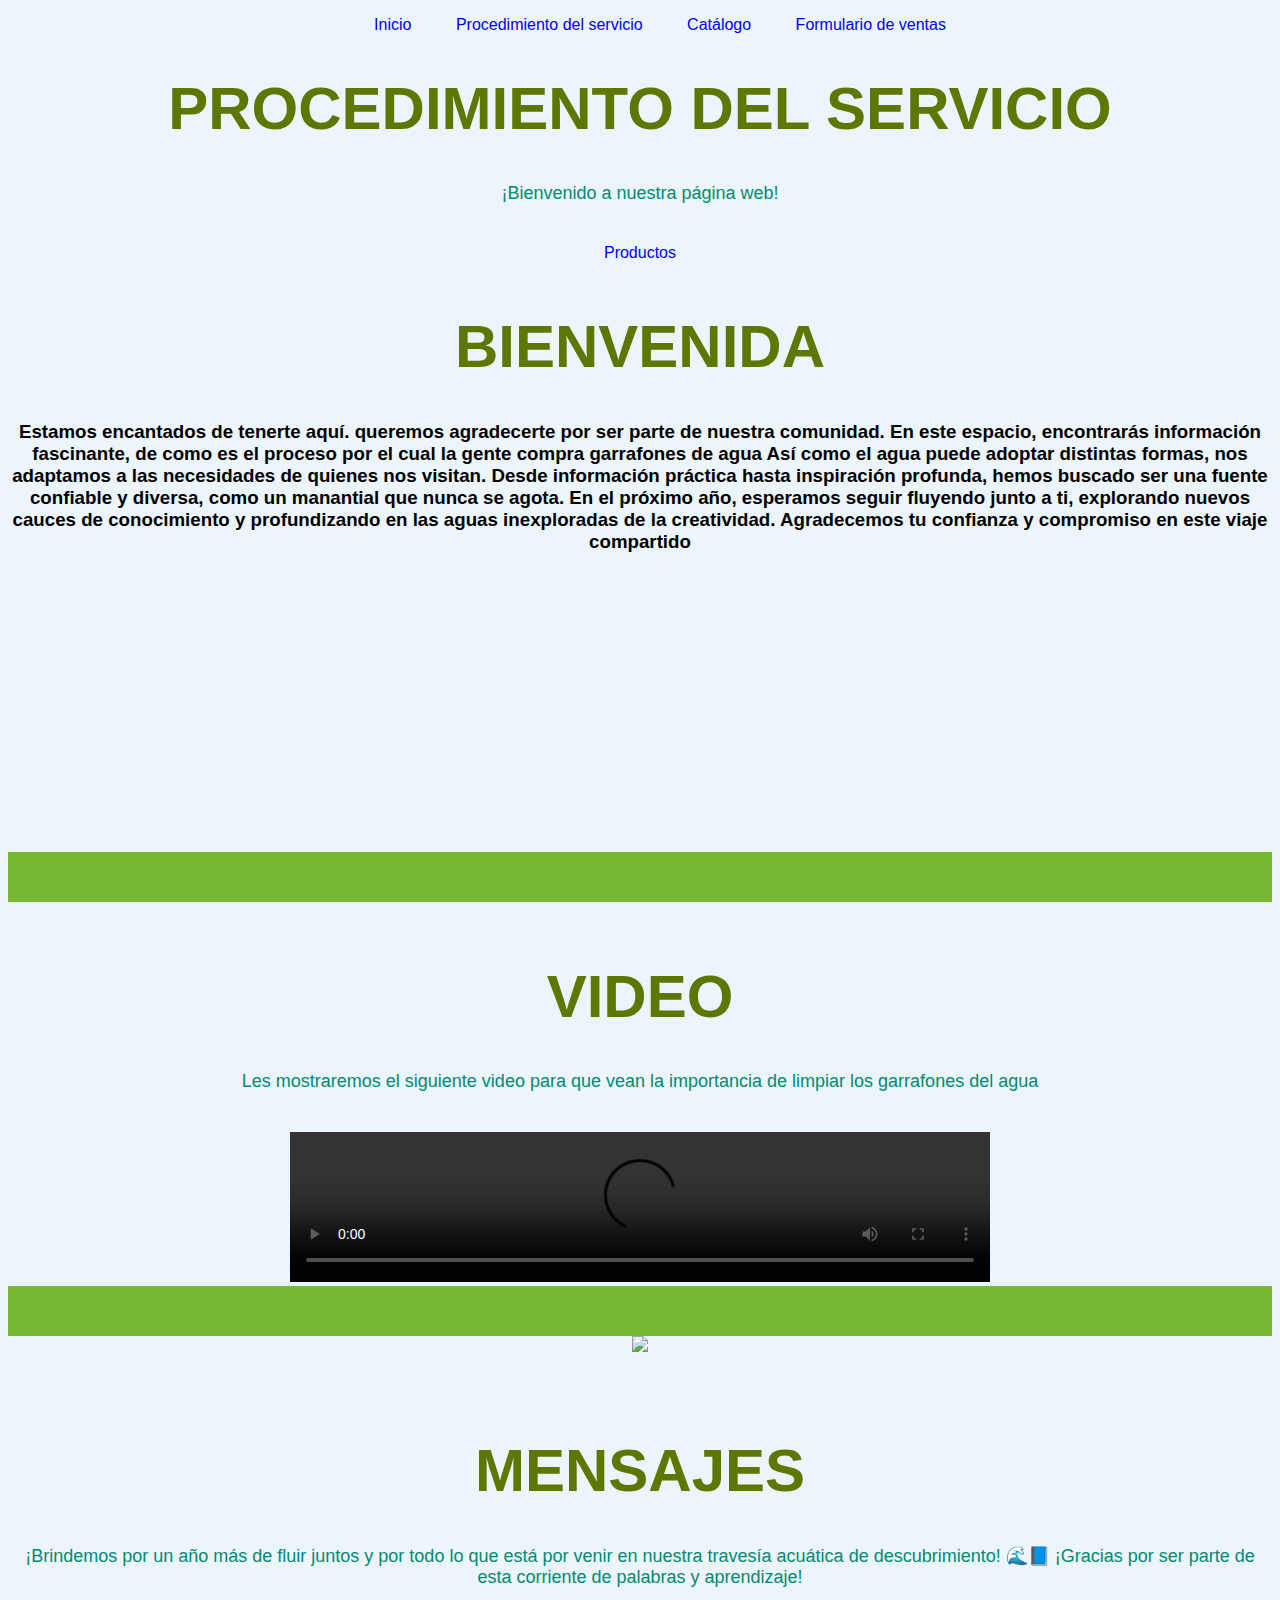
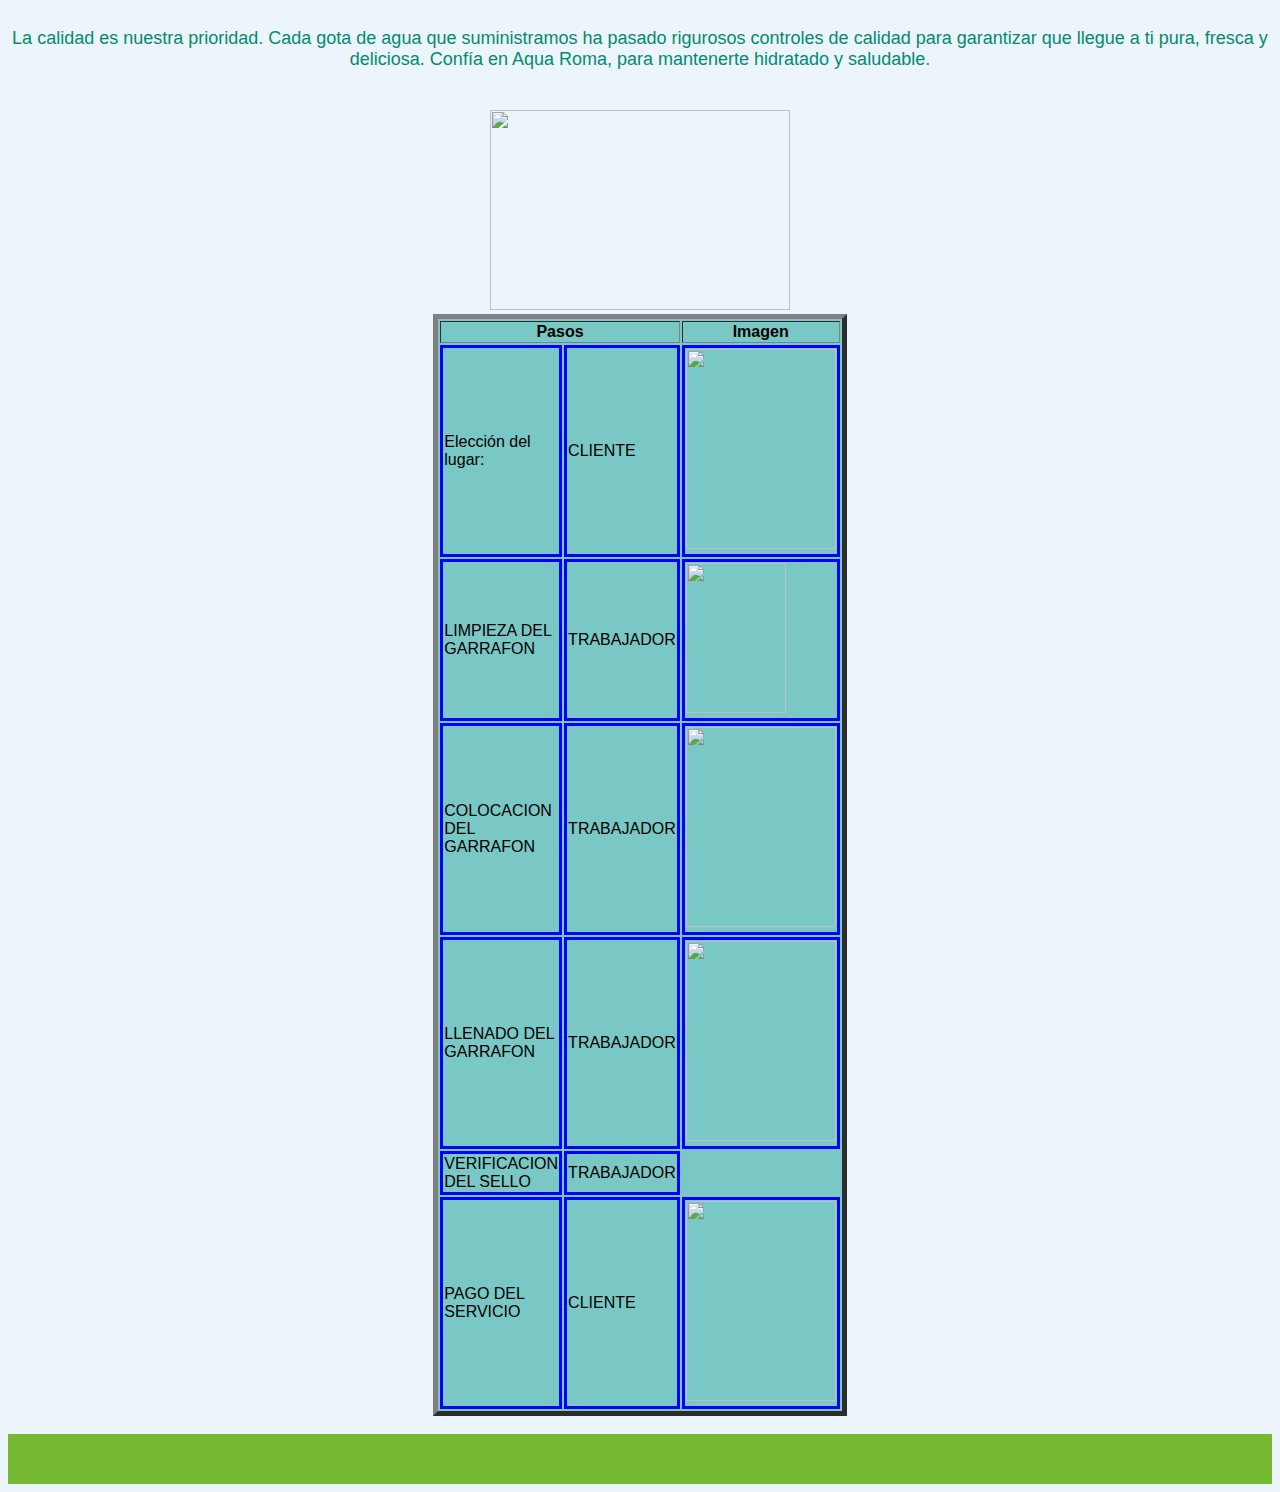
==== procedimiento.html @ ebe9e6f7 "Add files via upload" ====
<!DOCTYPE html>
<html lang="es">
	<head>	
		<meta charset="UTF-8">
		<meta http-equiv="X-UA-Compatible" content="IE=edge">
		<meta name="viewport" content="width-device-width, initial-scale=1.0">
	<ul>
		<right>
			<li><a href="index.html">Inicio</a></li>
			<li><a href="procedimiento.html">Procedimiento del servicio</a></li>
			<li><a href="catalogo\Catalogo.html">Catálogo</a></li>
			<li><a href="Catalogo\Formulario\FORMULAARIO DE VENTAS.html">Formulario de ventas</a></li>
        </right>
	</ul>
		<title>Menú</title>
		<link rel="stylesheet" href="estilo.css">

    </head>
    <body bgcolor="#EBF5FB">

        <H1 class="title">Procedimiento del servicio</H1>
        <p>
            ¡Bienvenido a nuestra página web!
        </p>
        <div class="btn-home">
            <a href="catalogo/Catalogo.html" class="btn">Productos</a>
        </div>
        <header class="content header">
        <h2 class="title">Bienvenida</h2>
        <h3>
            Estamos encantados de tenerte aquí. queremos agradecerte por ser parte de nuestra comunidad. En este espacio, encontrarás información fascinante, de como es el proceso por el cual la gente compra garrafones de agua Así como el agua puede adoptar distintas formas, nos adaptamos a las necesidades de quienes nos visitan. Desde información práctica hasta inspiración profunda, hemos buscado ser una fuente confiable y diversa, como un manantial que nunca se agota.
            En el próximo año, esperamos seguir fluyendo junto a ti, explorando nuevos cauces de conocimiento y profundizando en las aguas inexploradas de la creatividad. Agradecemos tu confianza y compromiso en este viaje compartido 
        </h3>
        </header>
        <div class="rectangulo"></div>
        <section class="content about">
            <h3 class="title">Video</h3>
            <p>Les mostraremos el siguiente video para que vean la importancia de limpiar los garrafones del agua</p>
            <center>
                <video src="video/Video.mp4" width="700" controls></video>
            </center>
            <div class="rectangulo"></div>
            <img src="imge/botes.jpg" type="img.png" width="100%">
        </section>
        <section class="contain">
            <h4 class="title">Mensajes</h4>
            <p>¡Brindemos por un año más de fluir juntos y por todo lo que está por venir en nuestra travesía acuática de descubrimiento! 🌊📘 ¡Gracias por ser parte de esta corriente de palabras y aprendizaje!</p>
            <p>La calidad es nuestra prioridad. Cada gota de agua que suministramos ha pasado rigurosos controles de calidad para garantizar que llegue a ti pura, fresca y deliciosa. Confía en Aqua Roma, para mantenerte hidratado y saludable.</p>
            <center>
                <img src="imge/procedimientos.gif" width="300" height="200">
        </section>
        <center>
            <table border=5 width=300>
            <tr>
            <th colspan="2">Pasos</th>
            <th>Imagen</th>
            </tr>
            <tr>
            <td>Elección del lugar: </td>
            <td>CLIENTE</td>
                <td><img src="imge/lugar.jpg" width="150" height="200">
            </tr>
            <tr>
            <td>LIMPIEZA DEL GARRAFON</td>
            <td>TRABAJADOR</td>
                <td><img src="imge/limpieza.gif" width="100" height="150"></td>
            </tr>
            <tr>
            <td>COLOCACION DEL GARRAFON</td>
            <td>TRABAJADOR</td>
            <td align=center><img src="imge/Imagen de WhatsApp 2023-10-29 a las 15.20.17_fab56ce0.jpg" width="150" height="200"></td>
            <tr>
            <td>LLENADO DEL GARRAFON </td>
            <td>TRABAJADOR</td>
                <td><img src="imge/llenado.gif" width="150" height="200">
            </tr>
            <tr>
            <td>VERIFICACION DEL SELLO </td>
            <td>TRABAJADOR</td>
            </tr>
            <tr>
            <td>PAGO DEL SERVICIO</td>
            <td>CLIENTE</td>
                <td><img src="imge/pago.jpg" width="150" height="200">
            </tr>
            </table>
            </center>
            <br>
            <div class="cuadrado"></div>
        </body>
</html>
---- estilo.css ----
map{
    height: 500px;
    width: 100%;
}
nav{
    display: flex;
    align-items: center;
    justify-content: space-between;
    padding-top: 20px;
    padding-left: 10%;
    padding-right: 10%;
    font-weight: bold;
}
.header {
    display: center;
    align-items: center;
    justify-content: center;
    height: 60vh;
    background: url(imge/ia.png) no-repeat center;
    background-size: cover;
}
ul li{
    display: inline-block;
    padding: 0px 20px;
}
a{
    color: blue;
    text-decoration: none;
}
body{
    text-align: center;
    font-family: sans-serif;
}
p{
    text-align: center;
    font-family: Arial;
    font-size: 18px;
    margin-bottom: 40px;
    color: #028B71;
}
.title {
    margin-bottom: 40px;
    font-size: 60px;
    font-weight: 600;
    text-transform: uppercase;
    color: #5B7801;
}
.btn-home{
    display: center;
}
.rectangulo{
    width: 100%;
    height: 50px;
    background: #76b933;
}
.cuadrado{
    width: 100%;
    height: 50px;
    background: #76b933;
}
table{
    background: #79C8C5;
}
td{
    border: 3px solid blue;
}
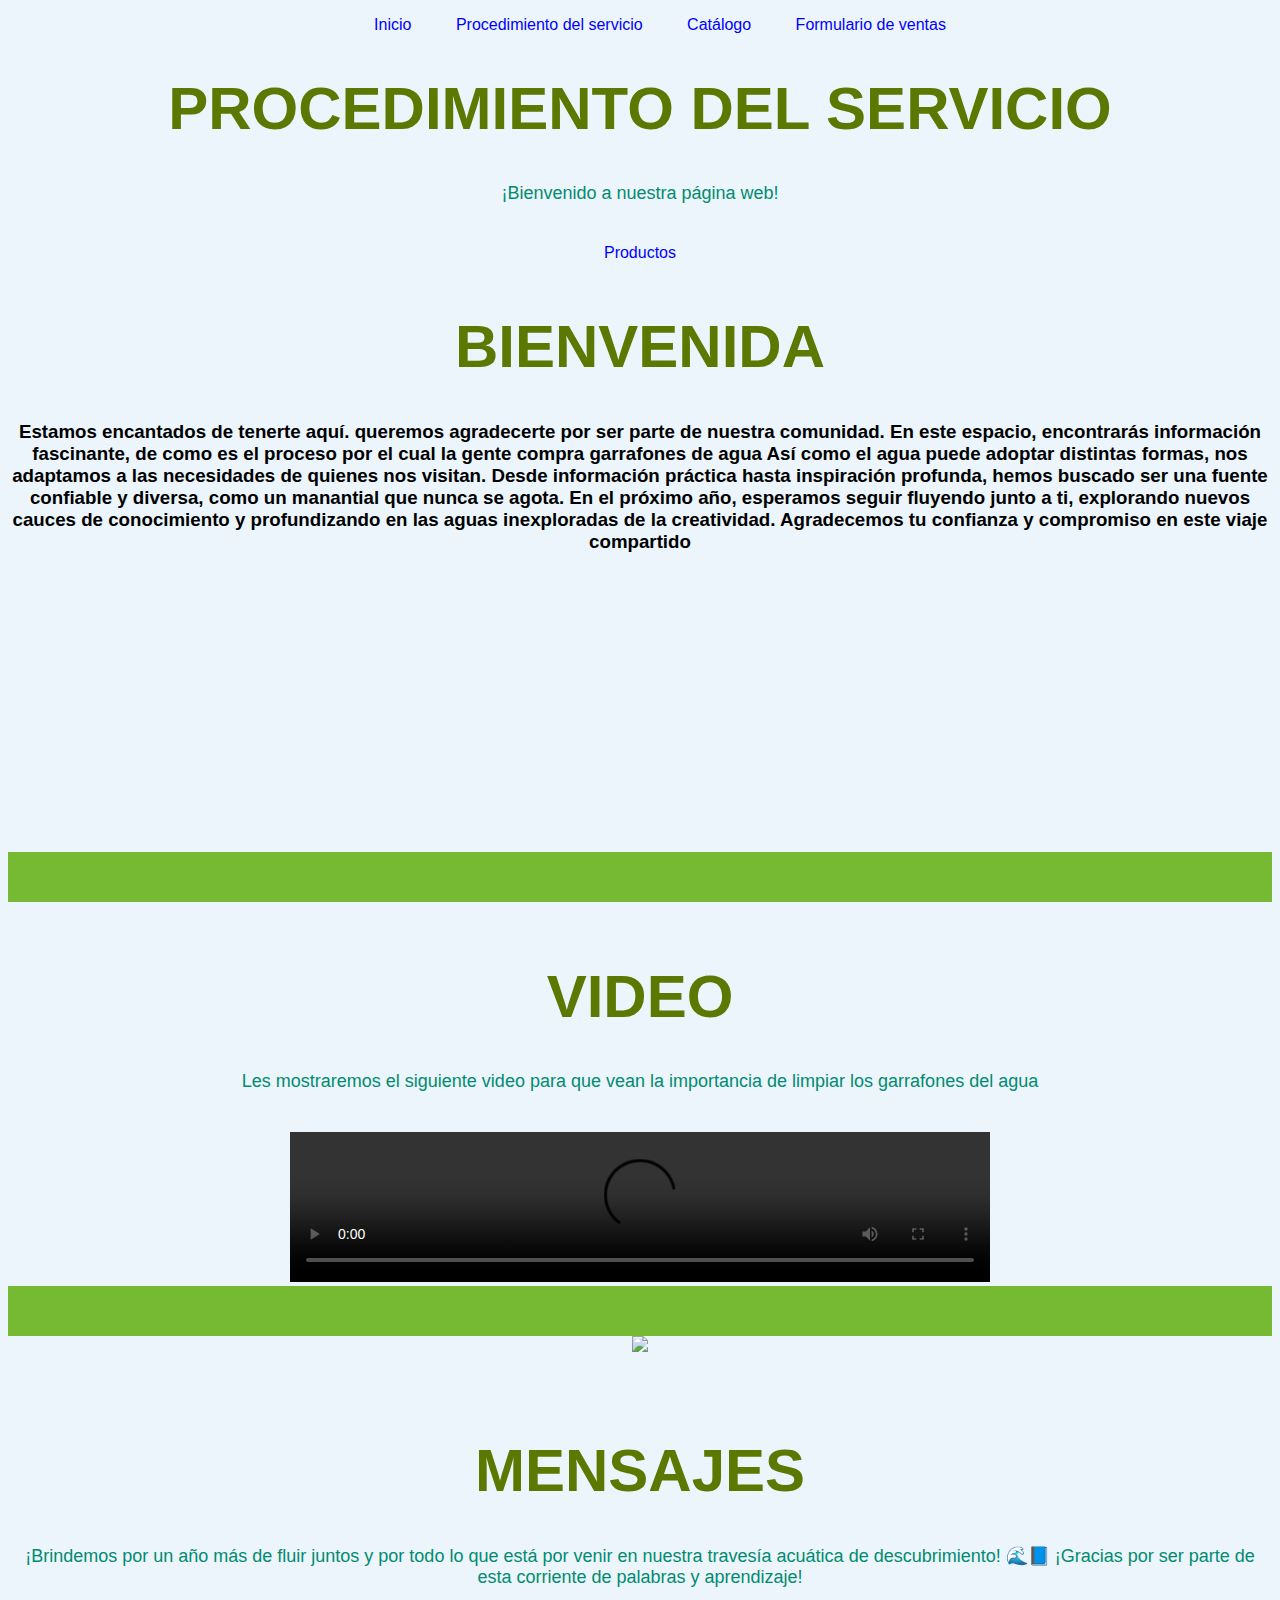
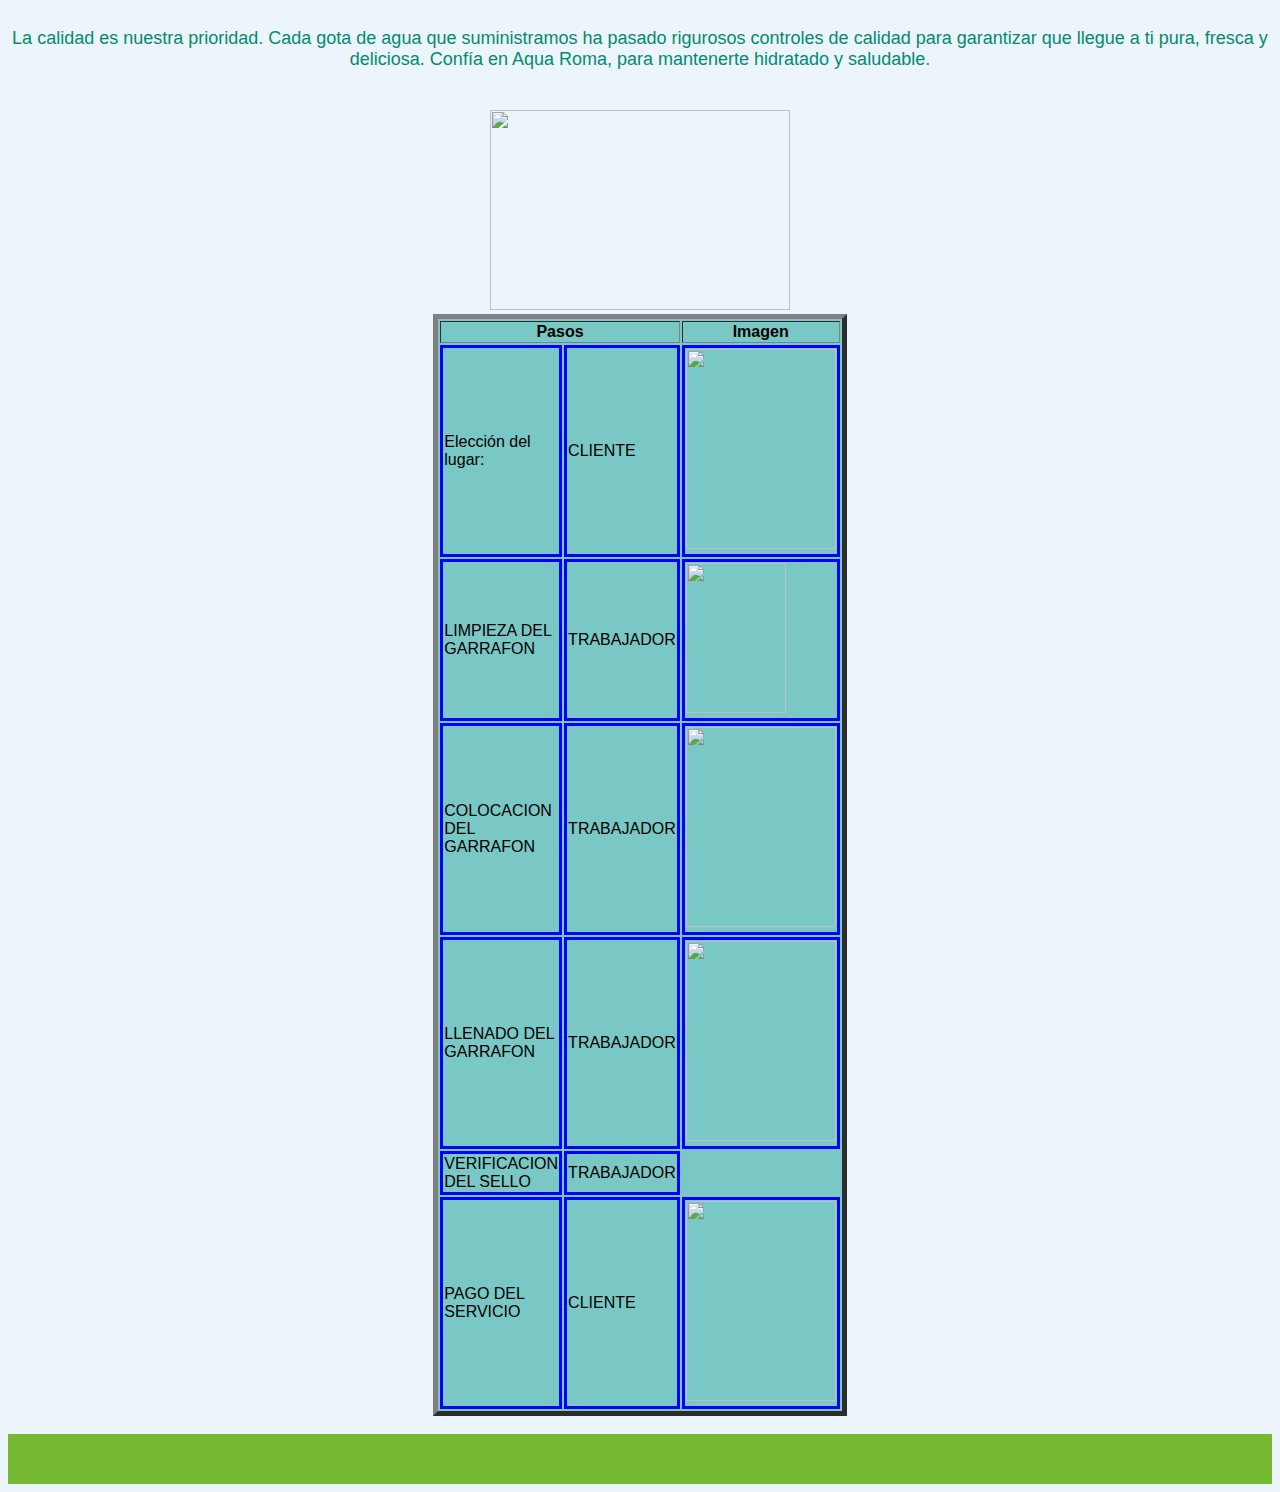
==== commit 5b84a260: "Update procedimiento.html" ====
--- a/procedimiento.html
+++ b/procedimiento.html
@@ -88,4 +88,4 @@
             <br>
             <div class="cuadrado"></div>
         </body>
-</html>+</html>
